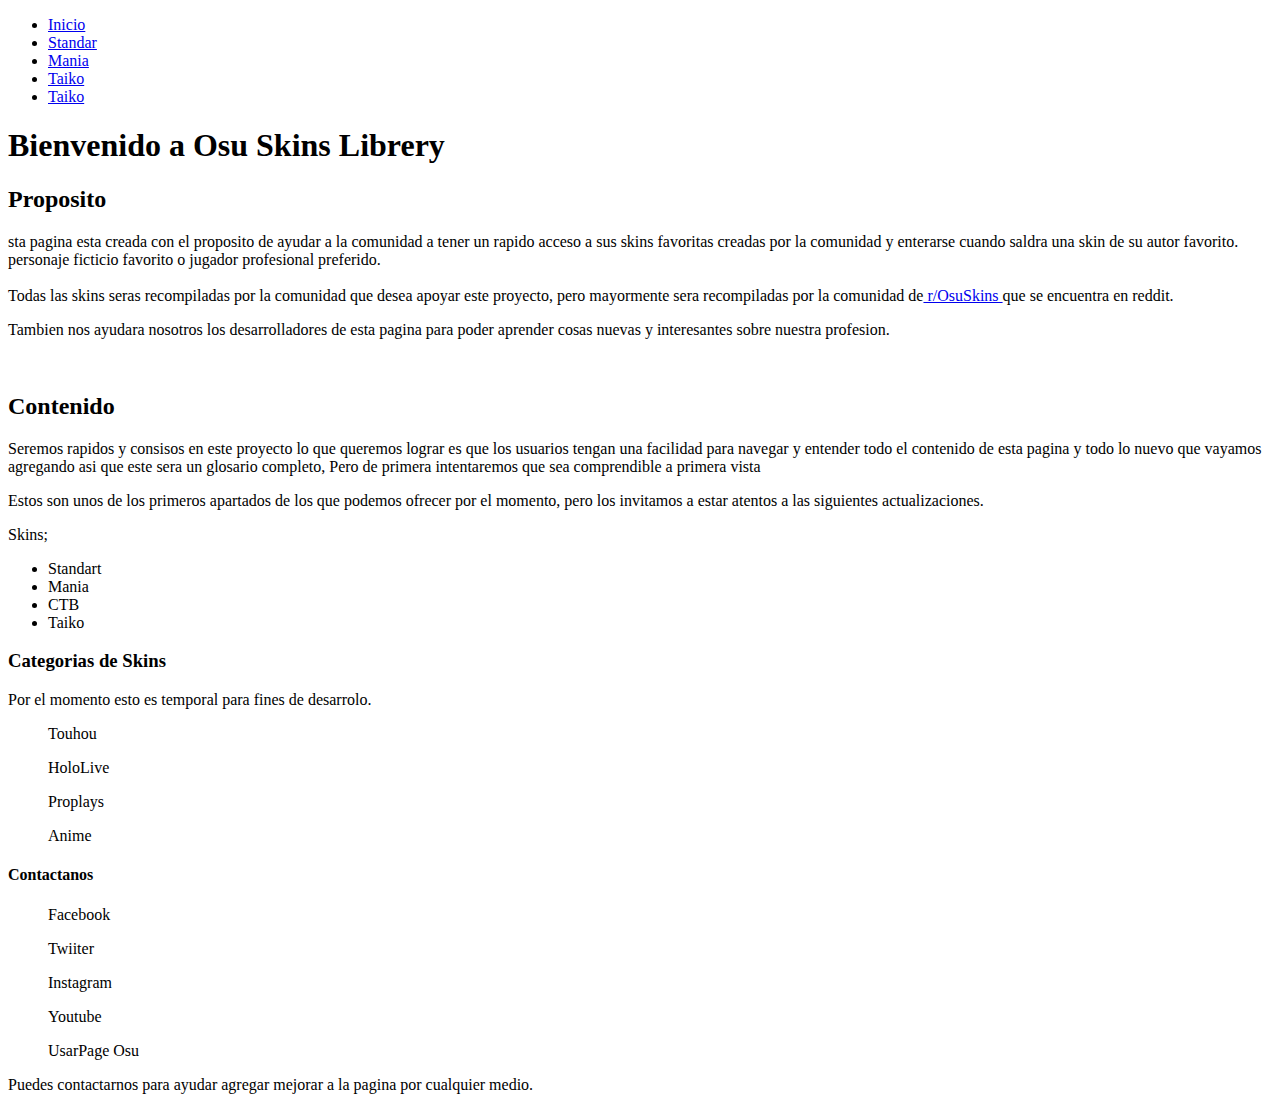
==== index.html @ 68dc2c2d "Primer Commit" ====
<!DOCTYPE html>
<html lang="en">
<head>
    <meta name="keywords" content="OsuSkins">
    <meta name="description" content="Pagina didacada a recompilar skins de Osu de la comunidad">
    <meta name="autor" content="Jonathan Monroy - Kiraft">
    <meta charset="UTF-8">
    <meta name="viewport" content="width=device-width, initial-scale=1.0">
    <title>Osu Skins Librery</title>
</head>
<body>
    <header>
        <nav>
            <ul>
                <li><a href="index.html">Inicio</a></li>
                <li><a href="skinsStandar.html">Standar</a></li>
                <li><a href="skinsMania.html">Mania</a></li>
                <li><a href="skinsCTB.html">Taiko</a></li>
                <li><a href="skinsTaiko.html">Taiko</a></li>
            </ul>
        </nav>
    </header>
    <section>
        <article>
            <h1>Bienvenido a Osu Skins Librery</h1>
            <h2>Proposito</h2>
                <p>
                    sta pagina esta creada con el proposito de ayudar a la comunidad a tener un rapido
                    acceso a sus skins favoritas creadas por la comunidad y enterarse cuando saldra una skin de su autor favorito. 
                    personaje ficticio favorito o jugador profesional preferido. <br> <br>
                    Todas las skins seras recompiladas por la comunidad que desea apoyar este proyecto, pero mayormente sera recompiladas
                    por la comunidad de<a href="https://www.reddit.com/r/OsuSkins/" target="_BLANK"> r/OsuSkins </a>que se encuentra en reddit.
                </p>
                <p>
                    Tambien nos ayudara nosotros los desarrolladores de esta pagina para poder aprender cosas
                    nuevas y interesantes sobre nuestra profesion.
                </p>
                <br>
        </article>
        <article>
            <h2>Contenido</h2>
                <p>
                    Seremos rapidos y consisos en este proyecto lo que queremos lograr es que los usuarios tengan
                    una facilidad para navegar y entender todo el contenido de esta pagina y todo lo nuevo que vayamos agregando
                    asi que este sera un glosario completo, Pero de primera intentaremos que sea comprendible a primera vista
                </p>
                <p>
                    Estos son unos de los primeros apartados de los que podemos ofrecer por el momento,
                    pero los invitamos a estar atentos a las siguientes actualizaciones.
                </p>
                    Skins;
                    <ul>
                        <li>Standart</li>
                        <li>Mania</li>
                        <li>CTB</li>
                        <li>Taiko</li>
                    </ul>
        </article>
    </section>  
    <aside>
        <h3>Categorias de Skins</h3>
        <p>
            Por el momento esto es temporal para fines de desarrolo.
        </p>
        <ul>Touhou</ul>
        <ul>HoloLive</ul>
        <ul>Proplays</ul>
        <ul>Anime</ul>
    </aside>
    <footer>
            <h4>Contactanos</h4>
            <ul>Facebook</ul>
            <ul>Twiiter</ul>
            <ul>Instagram</ul>
            <ul>Youtube</ul>
            <ul>UsarPage Osu</ul>
            <p>
                Puedes contactarnos para ayudar agregar mejorar a la pagina por cualquier medio.
            </p>
    </footer>       
</body>
</html>
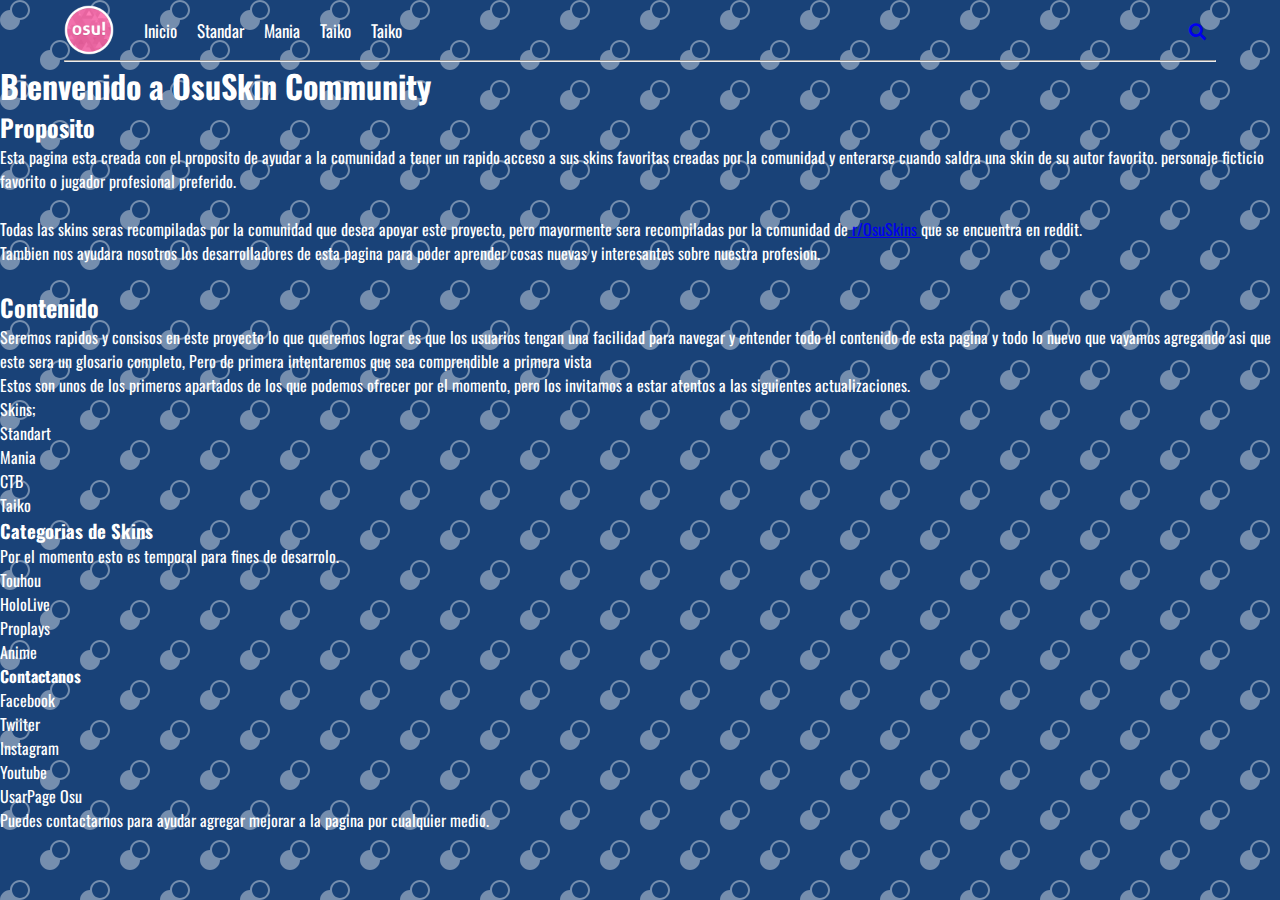
==== commit 315a2b07: "Agregando ccs" ====
--- a/index.html
+++ b/index.html
@@ -6,26 +6,52 @@
     <meta name="autor" content="Jonathan Monroy - Kiraft">
     <meta charset="UTF-8">
     <meta name="viewport" content="width=device-width, initial-scale=1.0">
-    <title>Osu Skins Librery</title>
+    <link rel="stylesheet" href="style.css">
+    <title>OsuSkin Community</title>
+    <link rel="preconnect" href="https://fonts.gstatic.com">
+    <link href="https://fonts.googleapis.com/css2?family=Oswald:wght@200;300;400&display=swap" rel="stylesheet">
+    <link rel="stylesheet" href="https://cdnjs.cloudflare.com/ajax/libs/font-awesome/5.15.3/css/all.min.css">
 </head>
 <body>
     <header>
-        <nav>
-            <ul>
-                <li><a href="index.html">Inicio</a></li>
-                <li><a href="skinsStandar.html">Standar</a></li>
-                <li><a href="skinsMania.html">Mania</a></li>
-                <li><a href="skinsCTB.html">Taiko</a></li>
-                <li><a href="skinsTaiko.html">Taiko</a></li>
-            </ul>
-        </nav>
+        <div class="container">
+            <nav class="nav-main">
+                <img src="ImgServer/Osu!Logo_(2015).png" alt="OsuSkin Logo" class="nav-brand">
+
+                <ul class="nav-menu">
+                    <li>
+                        <a href="../../index.html">Inicio</a>
+                   </li>
+                    <li>
+                        <a href="skinsStandar.html">Standar</a>
+                   </li>
+                    <li>
+                        <a href="skinsMania.html">Mania</a>
+                   </li>
+                    <li>
+                        <a href="skinsCTB.html">Taiko</a>
+                   </li>
+                    <li>
+                        <a href="skinsTaiko.html">Taiko</a>
+                   </li>
+              </ul>
+              <ul>
+                  <li>
+                      <a href="#">
+                        <i class="fas fa-search"></i>
+                      </a>
+                  </li>
+              </ul>
+            </nav>
+            <hr>
+        </div>
     </header>
     <section>
         <article>
-            <h1>Bienvenido a Osu Skins Librery</h1>
+            <h1>Bienvenido a OsuSkin Community</h1>
             <h2>Proposito</h2>
                 <p>
-                    sta pagina esta creada con el proposito de ayudar a la comunidad a tener un rapido
+                    Esta pagina esta creada con el proposito de ayudar a la comunidad a tener un rapido
                     acceso a sus skins favoritas creadas por la comunidad y enterarse cuando saldra una skin de su autor favorito. 
                     personaje ficticio favorito o jugador profesional preferido. <br> <br>
                     Todas las skins seras recompiladas por la comunidad que desea apoyar este proyecto, pero mayormente sera recompiladas
--- a/style.css
+++ b/style.css
@@ -0,0 +1,65 @@
+* {
+    box-sizing: border-box;
+    margin: 0;
+    padding: 0;
+}
+
+body {
+    background-color: black;
+    color: #ffffff;
+    background-color: #3564a3;
+    background-color: #194278;
+background-image: url("data:image/svg+xml,%3Csvg width='80' height='80' viewBox='0 0 80 80' xmlns='http://www.w3.org/2000/svg'%3E%3Cg fill='none' fill-rule='evenodd'%3E%3Cg fill='%23ffffff' fill-opacity='0.4'%3E%3Cpath d='M50 50c0-5.523 4.477-10 10-10s10 4.477 10 10-4.477 10-10 10c0 5.523-4.477 10-10 10s-10-4.477-10-10 4.477-10 10-10zM10 10c0-5.523 4.477-10 10-10s10 4.477 10 10-4.477 10-10 10c0 5.523-4.477 10-10 10S0 25.523 0 20s4.477-10 10-10zm10 8c4.418 0 8-3.582 8-8s-3.582-8-8-8-8 3.582-8 8 3.582 8 8 8zm40 40c4.418 0 8-3.582 8-8s-3.582-8-8-8-8 3.582-8 8 3.582 8 8 8z' /%3E%3C/g%3E%3C/g%3E%3C/svg%3E");
+font-size: 16px;
+font-family: 'Oswald', sans-serif;
+}
+
+.nav-menu a {
+    color: #ffffff;
+    text-decoration: none;
+}
+
+.container {
+    width: 90%;
+    margin: auto;
+}
+
+ul {
+    list-style: none;
+}
+
+/* NAVIGATION */
+
+.nav-main {
+    font-size: 17px;
+    display: flex;
+    justify-content: space-between;
+    align-items: center;
+    height: 60px;
+    padding: 20px 0;
+}
+
+.nav-brand {
+    width: 50px;
+}
+
+/*NAV LEFT*/
+
+.nav-main ul {
+    display: flex;
+}
+
+.nav-main ul li {
+    padding: 10px;
+}
+
+.nav-main ul li a:hover {
+    border-bottom: 2px solid #ffffff;
+    
+}
+
+.nav-main ul.nav-menu {
+    flex: 1;
+    margin-left: 20px;
+}
+
